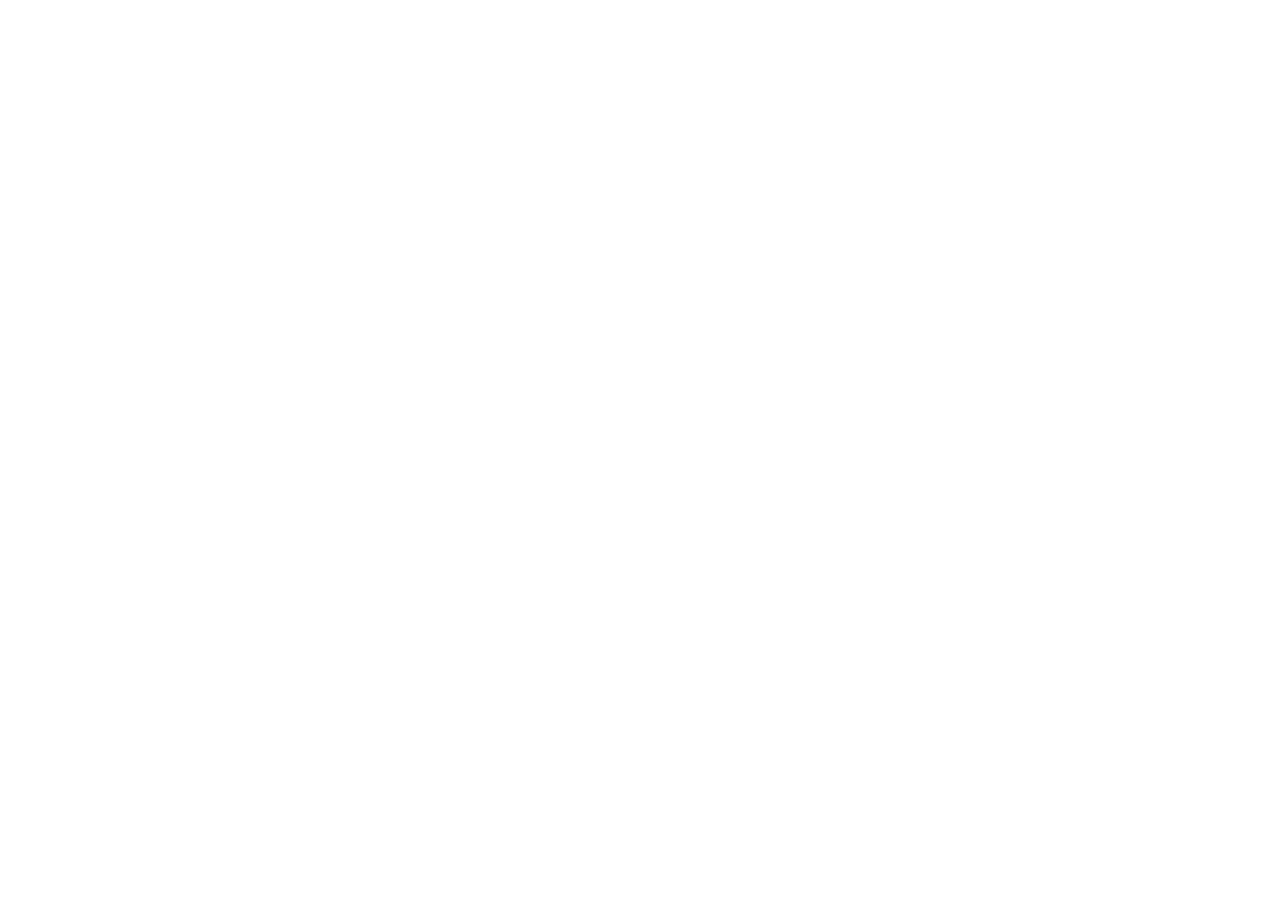
==== WebPage/pg2.html @ e3b59ffe "HW2 for CyberSec" ====
<!DOCTYPE html>
    <html>
        <head>
            <title>pg2</title>
            <link rel = "stylesheet" href="./pg2.css">
            <meta charset = "UTF-8">
            <meta name = "description" 
                  content = "Ask me no questions, and I'll tell you no lies!">
            <meta name = "author" content = "Jonathan Hogan">
        </head>
        <body>
            
            
         </body>
    </html>
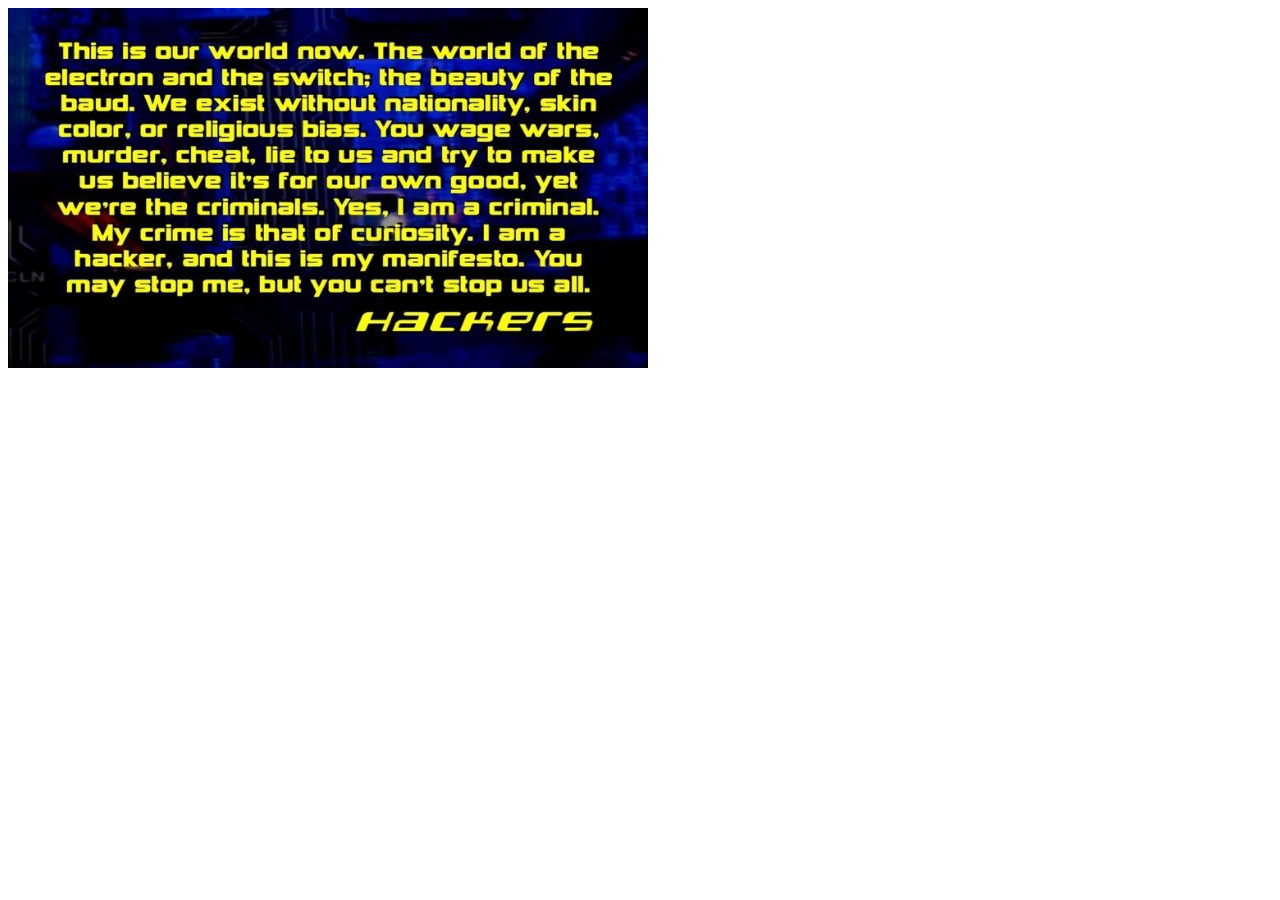
==== commit 13edca7d: "HW2" ====
--- a/WebPage/pg2.html
+++ b/WebPage/pg2.html
@@ -9,7 +9,7 @@
             <meta name = "author" content = "Jonathan Hogan">
         </head>
         <body>
-            
-            
+            <img src = ./images/Hackers.jpg alt = "Manifesto"
+            height="360" class = "imgCenter">
          </body>
     </html>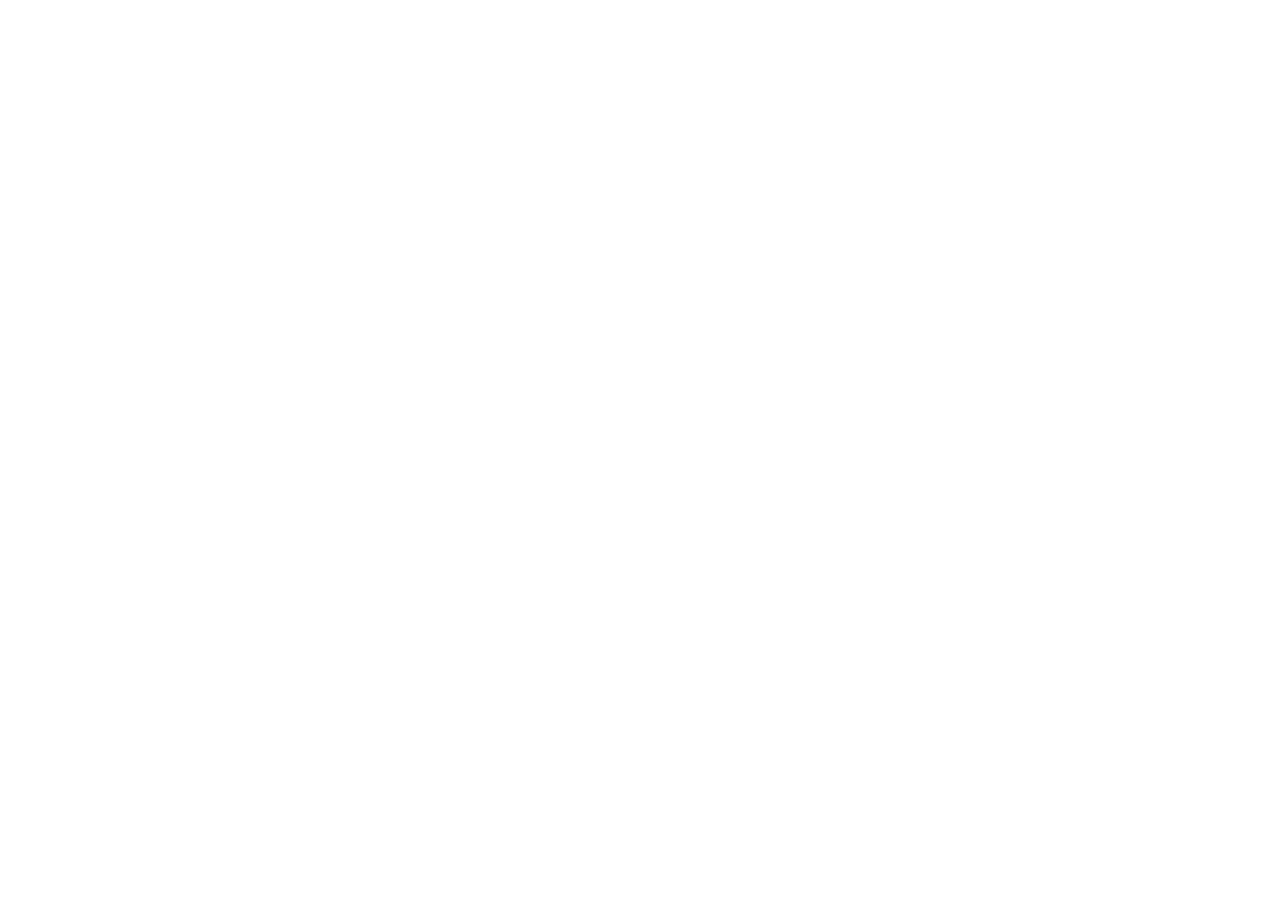
==== commit 084edaf0: "HM2" ====
--- a/WebPage/pg2.html
+++ b/WebPage/pg2.html
@@ -1,7 +1,7 @@
 <!DOCTYPE html>
     <html>
         <head>
-            <title>pg2</title>
+            <title>Comic Sans</title>
             <link rel = "stylesheet" href="./pg2.css">
             <meta charset = "UTF-8">
             <meta name = "description" 
@@ -9,7 +9,5 @@
             <meta name = "author" content = "Jonathan Hogan">
         </head>
         <body>
-            <img src = ./images/Hackers.jpg alt = "Manifesto"
-            height="360" class = "imgCenter">
-         </body>
+            
     </html>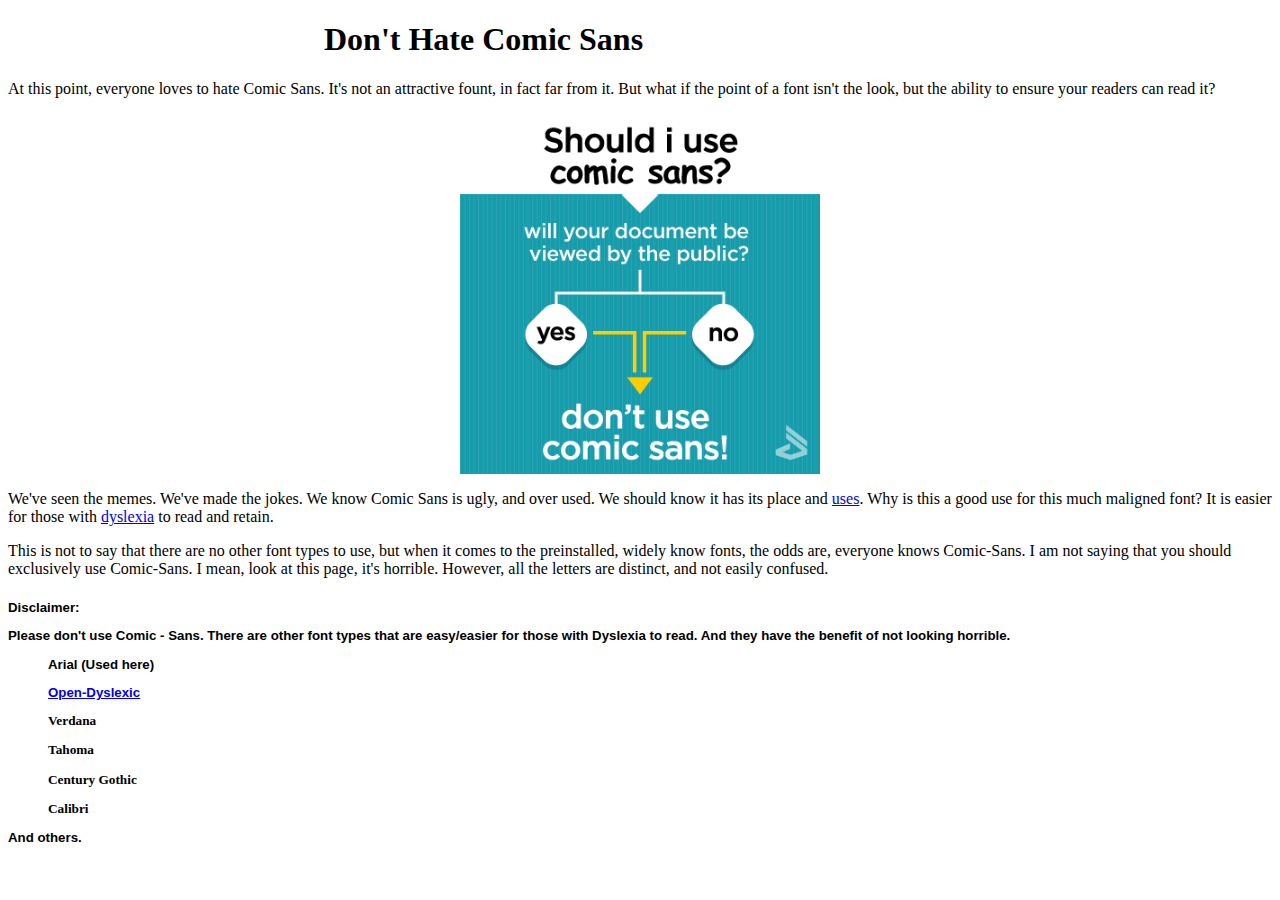
==== commit 91e024ce: "HW2" ====
--- a/WebPage/pg2.html
+++ b/WebPage/pg2.html
@@ -1,13 +1,58 @@
 <!DOCTYPE html>
-    <html>
-        <head>
-            <title>Comic Sans</title>
-            <link rel = "stylesheet" href="./pg2.css">
-            <meta charset = "UTF-8">
-            <meta name = "description" 
-                  content = "Ask me no questions, and I'll tell you no lies!">
-            <meta name = "author" content = "Jonathan Hogan">
-        </head>
-        <body>
-            
-    </html>+<html>
+  <head>
+    <title>Comic Sans</title>
+    <link rel="stylesheet" href="./pg2.css" />
+    <meta charset="UTF-8" />
+    <meta
+      name="description"
+      content="Ask me no questions, and I'll tell you no lies!"
+    />
+    <meta name="author" content="Jonathan Hogan" />
+  </head>
+  <body>
+    <h1 class="textCenter">Don't Hate Comic Sans</h1>
+
+    <p>
+      At this point, everyone loves to hate Comic Sans. It's not an attractive
+      fount, in fact far from it. But what if the point of a font isn't the
+      look, but the ability to ensure your readers can read it?
+    </p>
+
+    <img src = ./images/Comic_Sans/no_use.png alt = "You Should not use Comic
+    Sans" height="360" class = "imgCenter">
+
+    <p>
+      We've seen the memes. We've made the jokes. We know Comic Sans is ugly, and
+      over used. We should know it has its place and
+      <a
+        href="https://www.theverge.com/2012/7/4/3136652/cern-scientists-comic-sans-higgs-boson"
+      >
+        uses</a
+      >. Why is this a good use for this much maligned font? It is easier for
+      those with
+      <a href="https://cisl.cast.org/research/font-choice">dyslexia</a> to read
+      and retain.
+    </p>
+
+    <p>
+      This is not to say that there are no other font types to use, but when it
+      comes to the preinstalled, widely know fonts, the odds are, everyone knows
+      Comic-Sans. I am not saying that you should exclusively use Comic-Sans. I
+      mean, look at this page, it's horrible. However, all the letters are
+      distinct, and not easily confused.
+    </p>
+
+    <h5 class = "noComic">Disclaimer:<p> Please don't use Comic - Sans. There are other font types that
+        are easy/easier for those with Dyslexia to read. And they have the benefit of
+        not looking horrible.
+        <ul>Arial (Used here)</ul>
+        <ul ><a href = "https://fontlibrary.org/en/font/opendyslexic">Open-Dyslexic</a></ul>
+        <ul style = "font-family: Verdana;">Verdana</ul>
+        <ul style = "font-family: Tahoma;">Tahoma</ul>
+        <ul style = "font-family: Century Gothic;">Century Gothic</ul>
+        <ul style = "font-family: Calibri;">Calibri</ul>
+        And others.
+    </p></h5>
+  </body>
+</html>
--- a/WebPage/pg2.css
+++ b/WebPage/pg2.css
@@ -0,0 +1,20 @@
+/* font-family: "Comic Sans MS", "Comic Sans", cursive; */
+body {
+  font-family: "Comic Sans MS", "Comic Sans", cursive;
+}
+
+.textCenter {
+  margin-left: auto;
+  margin-right: auto;
+  width: 50%;
+}
+
+.imgCenter {
+  display: block;
+  margin-left: auto;
+  margin-right: auto;
+}
+
+.noComic {
+  font-family: "Arial", cursive;
+}
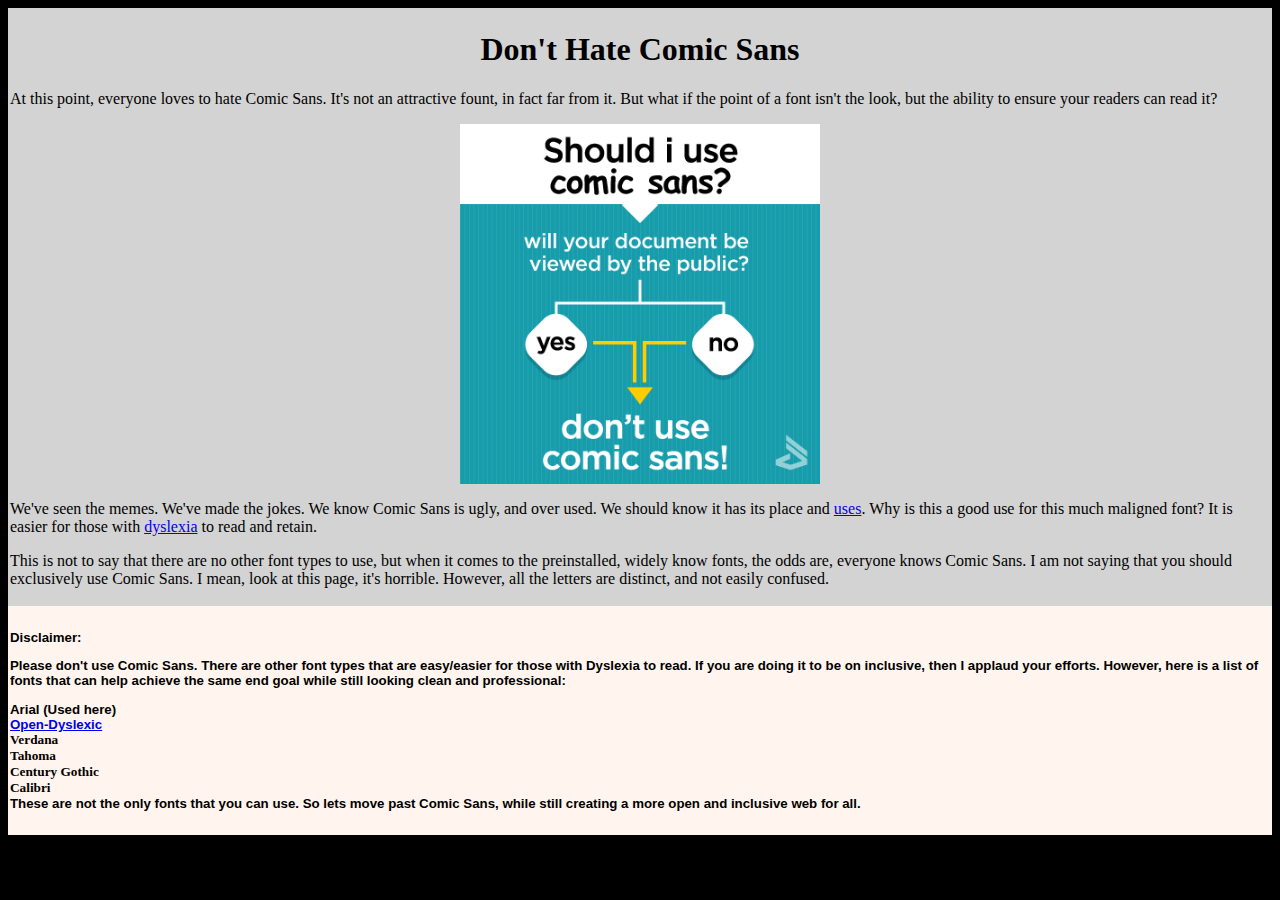
==== commit d31784aa: "HW2" ====
--- a/WebPage/pg2.html
+++ b/WebPage/pg2.html
@@ -11,48 +11,63 @@
     <meta name="author" content="Jonathan Hogan" />
   </head>
   <body>
-    <h1 class="textCenter">Don't Hate Comic Sans</h1>
+    <div id="main">
+      <h1 style="text-align: center">Don't Hate Comic Sans</h1>
 
-    <p>
-      At this point, everyone loves to hate Comic Sans. It's not an attractive
-      fount, in fact far from it. But what if the point of a font isn't the
-      look, but the ability to ensure your readers can read it?
-    </p>
+      <p>
+        At this point, everyone loves to hate Comic Sans. It's not an attractive
+        fount, in fact far from it. But what if the point of a font isn't the
+        look, but the ability to ensure your readers can read it?
+      </p>
 
-    <img src = ./images/Comic_Sans/no_use.png alt = "You Should not use Comic
-    Sans" height="360" class = "imgCenter">
+      <img src = ./images/Comic_Sans/no_use.png alt = "You Should not use Comic
+      Sans" height="360" class = "imgCenter">
 
-    <p>
-      We've seen the memes. We've made the jokes. We know Comic Sans is ugly, and
-      over used. We should know it has its place and
-      <a
-        href="https://www.theverge.com/2012/7/4/3136652/cern-scientists-comic-sans-higgs-boson"
-      >
-        uses</a
-      >. Why is this a good use for this much maligned font? It is easier for
-      those with
-      <a href="https://cisl.cast.org/research/font-choice">dyslexia</a> to read
-      and retain.
-    </p>
+      <p>
+        We've seen the memes. We've made the jokes. We know Comic Sans is ugly,
+        and over used. We should know it has its place and
+        <a
+          href="https://www.theverge.com/2012/7/4/3136652/cern-scientists-comic-sans-higgs-boson"
+        >
+          uses</a
+        >. Why is this a good use for this much maligned font? It is easier for
+        those with
+        <a href="https://cisl.cast.org/research/font-choice">dyslexia</a> to
+        read and retain.
+      </p>
 
-    <p>
-      This is not to say that there are no other font types to use, but when it
-      comes to the preinstalled, widely know fonts, the odds are, everyone knows
-      Comic-Sans. I am not saying that you should exclusively use Comic-Sans. I
-      mean, look at this page, it's horrible. However, all the letters are
-      distinct, and not easily confused.
-    </p>
+      <p>
+        This is not to say that there are no other font types to use, but when
+        it comes to the preinstalled, widely know fonts, the odds are, everyone
+        knows Comic Sans. I am not saying that you should exclusively use Comic
+        Sans. I mean, look at this page, it's horrible. However, all the letters
+        are distinct, and not easily confused.
+      </p>
+    </div>
+    <div id="disclaimer">
+      <h5 class="noComic">
+        Disclaimer:
+        <p>
+          Please don't use Comic Sans. There are other font types that are
+          easy/easier for those with Dyslexia to read. If you are doing it to be
+          on inclusive, then I applaud your efforts. However, here is a list of
+          fonts that can help achieve the same end goal while still looking
+          clean and professional:
 
-    <h5 class = "noComic">Disclaimer:<p> Please don't use Comic - Sans. There are other font types that
-        are easy/easier for those with Dyslexia to read. And they have the benefit of
-        not looking horrible.
-        <ul>Arial (Used here)</ul>
-        <ul ><a href = "https://fontlibrary.org/en/font/opendyslexic">Open-Dyslexic</a></ul>
-        <ul style = "font-family: Verdana;">Verdana</ul>
-        <ul style = "font-family: Tahoma;">Tahoma</ul>
-        <ul style = "font-family: Century Gothic;">Century Gothic</ul>
-        <ul style = "font-family: Calibri;">Calibri</ul>
-        And others.
-    </p></h5>
+          <li>Arial (Used here)</li>
+          <li>
+            <a href="https://fontlibrary.org/en/font/opendyslexic"
+              >Open-Dyslexic</a
+            >
+          </li>
+          <li style="font-family: Verdana">Verdana</li>
+          <li style="font-family: Tahoma">Tahoma</li>
+          <li style="font-family: Century Gothic">Century Gothic</li>
+          <li style="font-family: Calibri">Calibri</li>
+          These are not the only fonts that you can use. So lets move past Comic
+          Sans, while still creating a more open and inclusive web for all.
+        </p>
+      </h5>
+    </div>
   </body>
 </html>
--- a/WebPage/pg2.css
+++ b/WebPage/pg2.css
@@ -1,8 +1,3 @@
-/* font-family: "Comic Sans MS", "Comic Sans", cursive; */
-body {
-  font-family: "Comic Sans MS", "Comic Sans", cursive;
-}
-
 .textCenter {
   margin-left: auto;
   margin-right: auto;
@@ -14,7 +9,18 @@
   margin-left: auto;
   margin-right: auto;
 }
+body {
+  background-color: black;
+}
 
-.noComic {
+#main {
+  background-color: #d3d3d3;
+  font-family: "Comic Sans MS", "Comic Sans", cursive;
+  padding: 2px 2px 2px 2px;
+}
+
+#disclaimer {
+  background-color: #fff5ee;
   font-family: "Arial", cursive;
+  padding: 2px 2px 2px 2px;
 }
